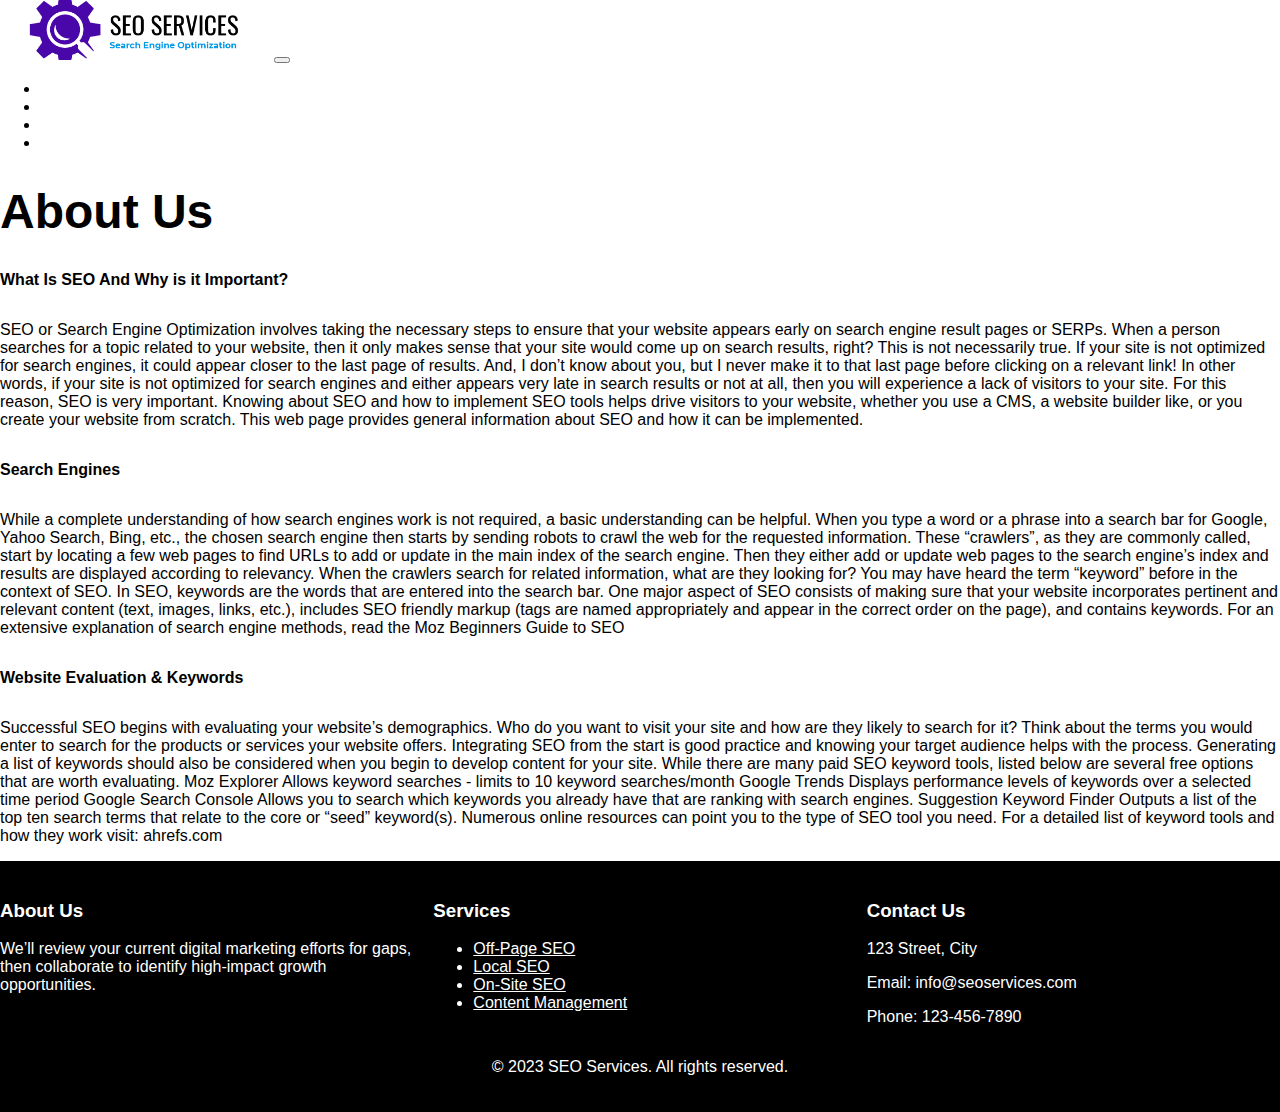
==== about.html @ 9f5b66b6 "my qabil bano project initial commit" ====
<html lang="en">
  
<head>
  <!-- Required meta tags -->
  <meta charset="utf-8" />
  <meta name="viewport" content="width=device-width, initial-scale=1" />

  <!-- Bootstrap CSS -->
  <link href="https://cdn.jsdelivr.net/npm/bootstrap@5.0.2/dist/css/bootstrap.min.css" rel="stylesheet"
    integrity="sha384-EVSTQN3/azprG1Anm3QDgpJLIm9Nao0Yz1ztcQTwFspd3yD65VohhpuuCOmLASjC" crossorigin="anonymous" />
  <link rel="stylesheet" href="./style.css" />
  <title>SEO Services - Services</title>
</head>
<body>
    <nav class="navbar navbar-expand-lg navbar-light bg-light">
      <div class="container-fluid">
        <a class="navbar-brand logo-size" href="#"><img class="logo-img"
            src="imag/3f76437c-0aa4-4d98-9f69-9f5df5bc173e.png" alt="loading" /></a>
        <button class="navbar-toggler" type="button" data-bs-toggle="collapse" data-bs-target="#navbarNav"
          aria-controls="navbarNav" aria-expanded="false" aria-label="Toggle navigation">
          <span class="navbar-toggler-icon"></span>
        </button>
        <div class="collapse navbar-collapse" id="navbarNav">
          <ul class="navbar-nav">
            <li class="nav-item">
              <a class="nav-link active" aria-current="page" href="#">Home</a>
            </li>
            <li class="nav-item">
              <a class="nav-link" href="services.html">Services</a>
            </li>
            <li class="nav-item">
              <a class="nav-link" href="about.html">About Us</a>
            </li>
            <li class="nav-item">
              <a class="nav-link" href="#">Portfolio</a>
            </li>
          </ul>
        </div>
      </div>
    </nav>

    <div class="container">
      <div class="text-center mt-5">
        <h4 class="folio">About Us</h4>
        <h6 class="headings">What Is SEO And Why is it Important?</h6>
        <p>
          SEO or Search Engine Optimization involves taking the necessary
          steps to ensure that your website appears early on search engine
          result pages or SERPs. When a person searches for a topic related to
          your website, then it only makes sense that your site would come up
          on search results, right? This is not necessarily true. If your site
          is not optimized for search engines, it could appear closer to the
          last page of results. And, I don’t know about you, but I never make
          it to that last page before clicking on a relevant link! In other
          words, if your site is not optimized for search engines and either
          appears very late in search results or not at all, then you will
          experience a lack of visitors to your site. For this reason, SEO is
          very important. Knowing about SEO and how to implement SEO tools
          helps drive visitors to your website, whether you use a CMS, a
          website builder like, or you create your website from scratch. This
          web page provides general information about SEO and how it can be
          implemented.
        </p>
        <h4 class="headings">Search Engines</h4>
        <p>
          While a complete understanding of how search engines work is not
          required, a basic understanding can be helpful. When you type a word
          or a phrase into a search bar for Google, Yahoo Search, Bing, etc.,
          the chosen search engine then starts by sending robots to crawl the
          web for the requested information. These “crawlers”, as they are
          commonly called, start by locating a few web pages to find URLs to
          add or update in the main index of the search engine. Then they
          either add or update web pages to the search engine’s index and
          results are displayed according to relevancy. When the crawlers
          search for related information, what are they looking for? You may
          have heard the term “keyword” before in the context of SEO. In SEO,
          keywords are the words that are entered into the search bar. One
          major aspect of SEO consists of making sure that your website
          incorporates pertinent and relevant content (text, images, links,
          etc.), includes SEO friendly markup (tags are named appropriately
          and appear in the correct order on the page), and contains keywords.
          For an extensive explanation of search engine methods, read the Moz
          Beginners Guide to SEO
        </p>
        <h4 class="headings">Website Evaluation & Keywords</h4>
        <p>
          Successful SEO begins with evaluating your website’s demographics.
          Who do you want to visit your site and how are they likely to search
          for it? Think about the terms you would enter to search for the
          products or services your website offers. Integrating SEO from the
          start is good practice and knowing your target audience helps with
          the process. Generating a list of keywords should also be considered
          when you begin to develop content for your site. While there are
          many paid SEO keyword tools, listed below are several free options
          that are worth evaluating. Moz Explorer Allows keyword searches -
          limits to 10 keyword searches/month Google Trends Displays
          performance levels of keywords over a selected time period Google
          Search Console Allows you to search which keywords you already have
          that are ranking with search engines. Suggestion Keyword Finder
          Outputs a list of the top ten search terms that relate to the core
          or “seed” keyword(s). Numerous online resources can point you to the
          type of SEO tool you need. For a detailed list of keyword tools and
          how they work visit: ahrefs.com
        </p>
      </div>
    </div>

    <footer class="footer-bg">
      <div class="container">
        <div class="footer-grid">
          <div class="footer-col">
            <h3>About Us</h3>
            <p>
              We’ll review your current digital marketing efforts for gaps, then
              collaborate to identify high-impact growth opportunities.
            </p>
          </div>
          <div class="footer-col">
            <h3>Services</h3>
            <ul>
              <li><a href="services.html">Off-Page SEO</a></li>
              <li><a href="services.html">Local SEO</a></li>
              <li><a href="services.html">On-Site SEO</a></li>
              <li><a href="services.html">Content Management</a></li>
            </ul>
          </div>
          <div class="footer-col">
            <h3>Contact Us</h3>
            <p>123 Street, City</p>
            <p>Email: info@seoservices.com</p>
            <p>Phone: 123-456-7890</p>
          </div>
        </div>
        <p>&copy; 2023 SEO Services. All rights reserved.</p>
      </div>
    </footer>
  </body>
</html>
---- style.css ----
body {
  font-family: Arial, sans-serif;
  margin: 0;
  padding: 0;
  box-sizing: border-box;
}

.flex-container {
  max-width: 500px;
  margin: 0 auto;
  padding: 100px;
}
a{color: #fff;

}
header {
  background-color: #333;
  color: #fff;
  padding: 10px 0;
  text-align: center;
}

.custom-nav {
  display: flex;
  justify-content: center;
}

.logo{
  height: 40px;
  width:40px ;
}
.custom-flex {
  list-style: none;
  display: flex;
  margin: 0;
  padding: 0;
}

.custom-flex li {
  margin: 0 15px;
}

.nav-btn {
  text-decoration: none;
  color: #fff;
}

main {
  padding: 20px;
}

footer {
  background-color: black;
  color: #fff;
  padding: 20px 0;
  text-align: center;
}

.footer-grid {
  display: flex;
  flex-wrap: wrap;
  justify-content: space-between;
  gap: 20px;
}

.footer-col {
  flex: 1;
  text-align: left;
}

.logo-size{
  width: 300px !important;
  height: 70px !important;
}

.logo-img{
  width: 270px;
  height: 60px;
  object-fit: cover;
}

.caro-div{
  height: 400px !important;
  width: 100% !important;
}

.caro-height{
  height: 400px !important;
  width: inherit !important;
  object-fit: contain !important;
}

/* cards code  */
.card {
  margin: 2rem 1rem 2rem 1rem;
  border: none;
  border-radius: 0px;
  box-shadow: -2px 1px 8px 1px lightgrey; 
}

.portfolio-card__image {
  max-height: 13rem;
}

.portfolio-card__title {
  font-family: 'Barlow Condensed', sans-serif;
  font-size: 2rem;
  text-transform: uppercase;
}

.portfolio-card__category {
  font-family: 'Barlow Condensed', sans-serif;
  font-size: 1rem;
  text-transform: uppercase;
}

.portfolio-card__category__offices {
  color: red;
}

.portfolio-card__category__industrial {
  color: blue;
}

.portfolio-card__category__retail {
  color: green;
}

.portfolio-card__text {
  font-family: 'Abel', sans-serif;
  font-size: 1rem;
}

.portfolio-card__stage {
  color: white;
  text-transform: uppercase;
  padding: 6px;
  font-family: 'Barlow Condensed', sans-serif;
}

.portfolio-card__stage__icon {
  margin-right: 5px;
}

.portfolio-card__stage__complete {
  background-color: green;
}

.portfolio-card__stage__construction {
  background-color: red;
}

.portfolio-card__stage__planning {
  background-color: lightblue;
}

.portfolio-card__link {
  font-family: 'Barlow Condensed', sans-serif;
  text-transform: uppercase;
  font-size: 0.8rem;
  color: grey;
  text-decoration: underline;
  transition: 0.3s;
}

.portfolio-card__link:hover {
  color: black;
}
/* cards code end */

.folio{
  font-size: 3rem;
  font-weight: 600;
  margin: 2rem 0rem;
}

.headings{
  font-size: 1rem;
  font-weight: 600;
  margin: 2rem 0rem;
}






/* Responsive Styles */
@media screen and (max-width: 768px) {
  .custom-flex {
    flex-direction: column;
    align-items: center;
  }

  .custom-flex li {
    margin: 10px 0;
  }

  .footer-grid {
    justify-content: center;
  }
}
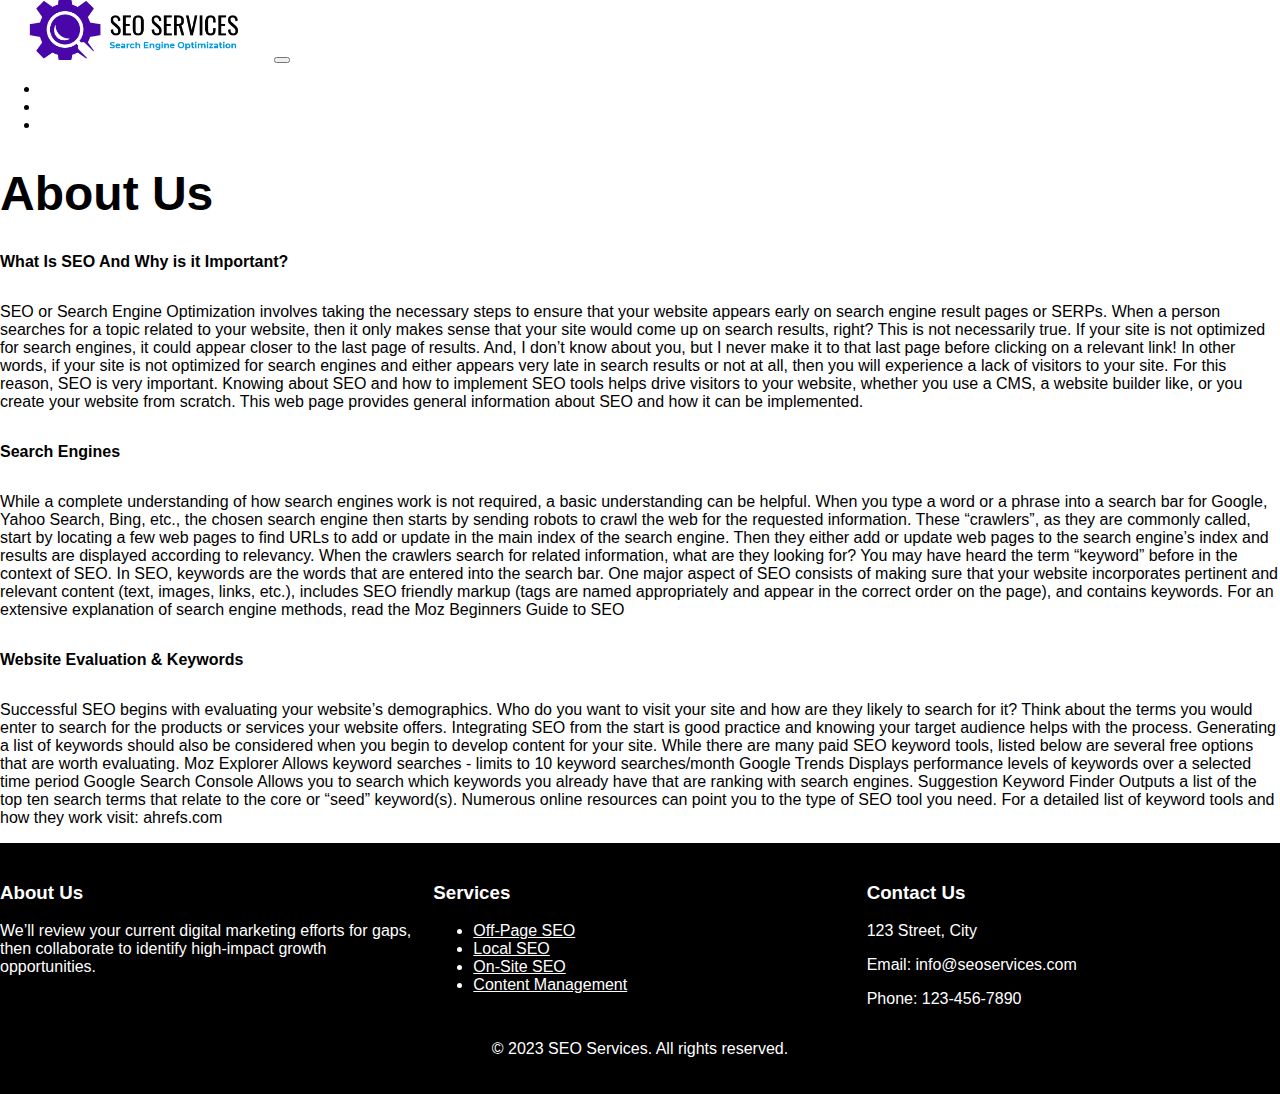
==== commit 3b72703a: "new chnages" ====
--- a/about.html
+++ b/about.html
@@ -23,7 +23,7 @@
         <div class="collapse navbar-collapse" id="navbarNav">
           <ul class="navbar-nav">
             <li class="nav-item">
-              <a class="nav-link active" aria-current="page" href="#">Home</a>
+              <a class="nav-link active" aria-current="page" href="index.html">Home</a>
             </li>
             <li class="nav-item">
               <a class="nav-link" href="services.html">Services</a>
@@ -31,9 +31,9 @@
             <li class="nav-item">
               <a class="nav-link" href="about.html">About Us</a>
             </li>
-            <li class="nav-item">
+            <!-- <li class="nav-item">
               <a class="nav-link" href="#">Portfolio</a>
-            </li>
+            </li> -->
           </ul>
         </div>
       </div>
